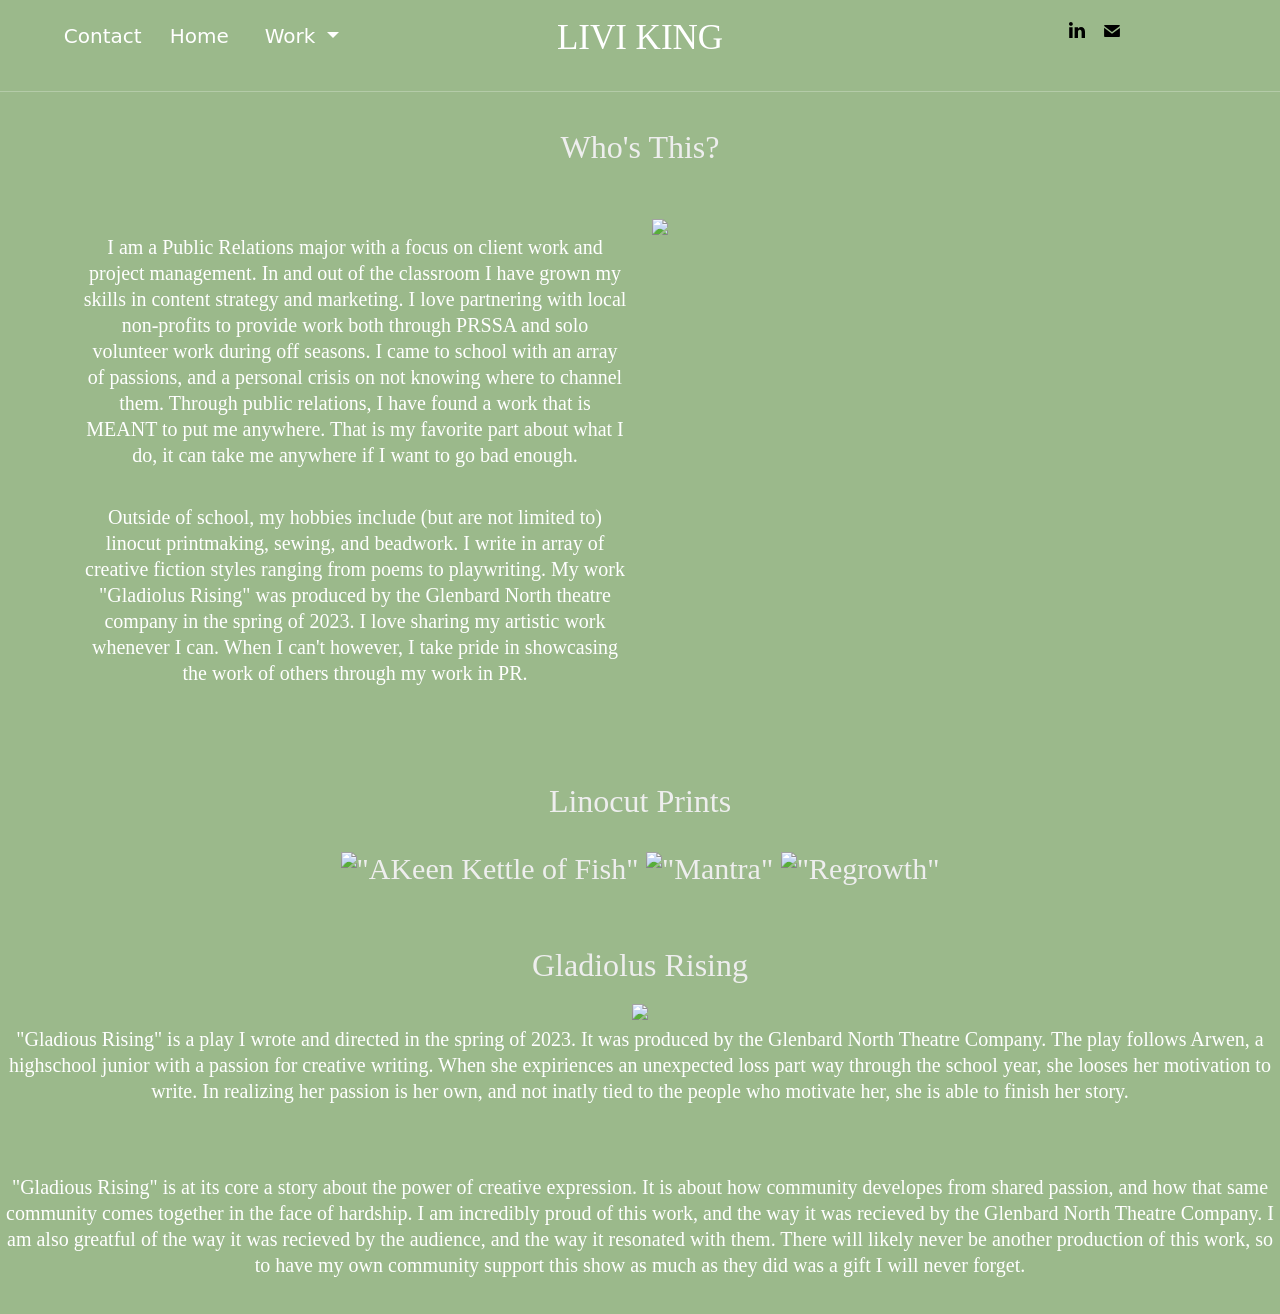
==== index.html @ 3e5508da "remove old head 1" ====
<!DOCTYPE html>
<html>

<head>
    <title> Livi King - Work</title>
    <!-- Bootstrap Vendor CSS and JS -->
    <link rel="stylesheet" href="./vendor/bootstrap/css/bootstrap.min.css" type="text/css">
    <script src="./vendor/bootstrap/js/bootstrap.bundle.min.js"></script>

    <link rel="stylesheet" href="./style.css" type="text/css">
    <script src="./portfolio.js"></script>

</head>

<body>
    <div class="row">
        <div class="col">
            <!-- Navigation Bar -->
            <div class="nav" id="menuItems">
                <nav class="navbar navbar-expand-lg bg-body-tertiary">
                    <div class="container-fluid">
                        <a class="navbar-brand" href="./Contact.html">Contact</a>
                        <button class="navbar-toggler" type="button" data-bs-toggle="collapse"
                            data-bs-target="#navbarSupportedContent" aria-controls="navbarSupportedContent"
                            aria-expanded="false" aria-label="Toggle navigation">
                            <span class="navbar-toggler-icon"></span>
                        </button>
                        <nav class="navbar navbar-expand-lg bg-body-tertiary">
                            <div class="container-fluid">
                                <a class="navbar-brand" href="./index.html">Home</a>
                                <button class="navbar-toggler" type="button" data-bs-toggle="collapse"
                                    data-bs-target="#navbarSupportedContent" aria-controls="navbarSupportedContent"
                                    aria-expanded="false" aria-label="Toggle navigation">
                                    <span class="navbar-toggler-icon"></span>
                                </button>
                            </div>
                        </nav>
                        <div class="collapse navbar-collapse" id="navbarSupportedContent">
                            <ul class="navbar-nav me-auto mb-2 mb-lg-0">
                                <li class="nav-item dropdown">
                                    <a class="nav-link dropdown-toggle" href="#" role="button" data-bs-toggle="dropdown"
                                        aria-expanded="false">
                                        Work
                                    </a>
                                    <ul class="dropdown-menu">
                                        <li><a class="dropdown-item" href="./Work.html">Summary</a></li>
                                        <li>
                                            <hr class="dropdown-divider">
                                        </li>
                                        <li><a class="dropdown-item" href="./PRSSA.html">Public Relations Student
                                                Society of
                                                America</a></li>
                                        <li><a class="dropdown-item" href="./PrintClub.html">University of Alabama
                                                Printmaking
                                                Club</a></li>
                                        <li><a class="dropdown-item" href="./TPDVSA.html">Turning Point Inc.</a></li>
                                        <li><a class="dropdown-item" href="./CSNA.html">Crisis Services of North
                                                Alabama</a>
                                        </li>
                                        <li><a class="dropdown-item" href="./DosPalmoasPress.html">Dos Palomas Press</a>
                                        </li>
                                        <li><a class="dropdown-item" href="./RedRookPress.html">Red Rook Press</a></li>
                                    </ul>
                                </li>
                            </ul>
                        </div>
                    </div>
                </nav>
            </div>
        </div>
        <div class="col">
            <h1 class="page_header"> Livi King </h1>
        </div>
        <div class="col" id="contact_icons">
            <div>
                <ul>
                    <li>
                        <a href="http://www.linkedin.com/in/livi-king" target="_blank">
                            <svg version="1.1" id="Layer_1" xmlns="http://www.w3.org/2000/svg"
                                xmlns:xlink="http://www.w3.org/1999/xlink" viewBox="0 0 30 24"
                                style="enable-background:new 0 0 30 24;" xml:space="preserve" class="icon">
                                <path id="path-1_24_"
                                    d="M19.6,19v-5.8c0-1.4-0.5-2.4-1.7-2.4c-1,0-1.5,0.7-1.8,1.3C16,12.3,16,12.6,16,13v6h-3.4
                                    c0,0,0.1-9.8,0-10.8H16v1.5c0,0,0,0,0,0h0v0C16.4,9,17.2,7.9,19,7.9c2.3,0,4,1.5,4,4.9V19H19.6z M8.9,6.7L8.9,6.7
                                    C7.7,6.7,7,5.9,7,4.9C7,3.8,7.8,3,8.9,3s1.9,0.8,1.9,1.9C10.9,5.9,10.1,6.7,8.9,6.7z M10.6,19H7.2V8.2h3.4V19z">
                                </path>
                            </svg>
                        </a>
                    </li>
                    <li>
                        <a href="mailto:oaking@crimson.ua.edu">
                            <svg version="1.1" id="Layer_1" xmlns="http://www.w3.org/2000/svg"
                                xmlns:xlink="http://www.w3.org/1999/xlink" x="0px" y="0px" viewBox="0 0 30 24"
                                style="enable-background:new 0 0 30 24;" xml:space="preserve" class="icon">
                                <g>
                                    <path
                                        d="M15,13L7.1,7.1c0-0.5,0.4-1,1-1h13.8c0.5,0,1,0.4,1,1L15,13z M15,14.8l7.9-5.9v8.1c0,0.5-0.4,1-1,1H8.1c-0.5,0-1-0.4-1-1 V8.8L15,14.8z">
                                    </path>
                                </g>
                            </svg>
                        </a>
                    </li>
                </ul>
            </div>
        </div>
    </div>
    <hr />
    <div class="container">
        <div class="row">
            <div class="col align-self-center contact_header">
                <h2> Who's This? </h2>
            </div>
        </div>
        <div class="row">
            <div class="col align-self-center contact_header">
                <p> I am a Public Relations major with a focus on client work and project management. In and out of the
                    classroom I have grown my skills in content strategy and marketing. I love partnering with local
                    non-profits to provide work both through PRSSA and  solo volunteer work during off
                    seasons.
                    I came to school with an array of passions, and a personal crisis on not knowing where to channel
                    them.
                    Through public relations, I have found a work that is MEANT to put me anywhere. That is my favorite
                    part
                    about what I do, it can take me anywhere if I want to go bad enough. </p>
                <p> Outside of school, my hobbies include (but are not limited to) linocut printmaking, sewing, and
                    beadwork. I write in array of creative fiction styles ranging from poems to playwriting. My work
                    "Gladiolus Rising" was produced by the Glenbard North theatre company in the spring of 2023. I love
                    sharing my artistic work whenever I can. When I can't however, I take pride in showcasing the work
                    of
                    others through my work in PR. </p>
            </div>
            <div class="col">
                <img class="portfolio_image" src="./static/img/HEADSHOT26 .png" />
            </div>
        </div>



    </div>

    <div>
        <div class="row">
            <div class="col align-self-center contact_header">
                <h2> Linocut Prints</h2>
                <div class="row">
                    <div class="col linocut_gallery align-items-center justify-content-center">
                        <img class="linocut_image1"
                             src="https://cdn.myportfolio.com/c061c188-8531-4309-9245-0308fa67ed78/70e6a4ff-9229-4dcf-a61b-22da8c4b8e63_rw_1920.png?h=0eb44b55bd6cb8553c1f8bfff65aa1b5"
                             alt="&quot;AKeen Kettle of Fish&quot;" sizes="428px">
                        <img class="linocut_image2"
                             src="https://cdn.myportfolio.com/c061c188-8531-4309-9245-0308fa67ed78/27ee64a9-b579-40f1-bcb8-38dcac255b05_rw_1920.png?h=e86d99010aa1c3834ea7bb1b6736e015"
                             alt="&quot;Mantra&quot;" sizes="366px">
                        <img class="linocut_image3"
                             src="https://cdn.myportfolio.com/c061c188-8531-4309-9245-0308fa67ed78/6a89e264-d39e-4669-8512-7dfa9b7ecd49_rw_1920.png?h=e9416d5f9acaf36e26bd6170f42a1a3a"
                             alt="&quot;Regrowth&quot;" sizes="534px">
                    </div>
                </div>
            </div>
        </div>
        <div class="container">
            <div class="row">
                <div class="col contact_header p-0 m-0">
                    <h2> Gladiolus Rising</h2>
                </div>
            </div>
        </div>
        <div class="row p-0 m-0">
            <div class="col contact_header p-0 m-0">
                <div col contact_header p-0 m-0">
                    <div col contact_header p-0 m-0">
                        <img class="gladiolus_image"
                             src="https://cdn.myportfolio.com/c061c188-8531-4309-9245-0308fa67ed78/25084ccb-0221-4ce9-aa4a-a1fa5a63d9db_rw_1920.JPG?h=9e53e394b0b68a7fba5c42bc5d7a6fe8">
                    </div>
                </div>
                <div class="col align-items-center justify-content-center">
                    <p>
                        "Gladious Rising" is a play I wrote and directed in the spring of 2023. It was produced by the Glenbard North Theatre Company.
                        The play follows Arwen, a highschool junior with a passion for creative writing. When she expiriences an unexpected loss part way through the school year, she looses her motivation to write.
                        In realizing her passion is her own, and not inatly tied to the people who motivate her, she is able to finish her story.
                    </p>
                    <br>
                    <p>
                        "Gladious Rising" is at its core a story about the power of creative expression. It is about how community developes
                        from shared passion, and how that same community comes together in the face of hardship.
                        I am incredibly proud of this work, and the way it was recieved by the Glenbard North Theatre Company. I am also
                        greatful of the way it was recieved by the audience, and the way it resonated with them. There will likely never be
                        another production of this work, so to have my own community support this show as much as they did was a gift I will
                        never forget.
                    </p>
                </div>

            </div>
        </div>
    </div>
</body>

</html>
---- style.css ----
body {
  background-color: #9bb98b !important;
  margin: 0;
  min-height: 100vh;
  color: white;
  overflow-x: hidden;
}

img {
  max-width: 100%;
}

.nav-link.dropdown-toggle{
  font-size: 20px;
}

.page_header {
  text-align: center;
  font-size: 50px;
  margin-top: 20px;
  margin-bottom: 20px;
  font-family: times;
  font-size: 35px;
  font-style: normal;
  font-weight: 400;
  line-height: 35px;
  padding-bottom: 0px;
  padding-left: 5%;
  padding-right: 5%;
  padding-top: 0px;
  text-transform: uppercase;
}

p {
  color: #ffffff;
  font-family: times;
  font-size: 20px;
  font-style: normal;
  font-weight: 400;
  line-height: 26px;
  padding-bottom: 20px;
  padding-top: 0px;
  text-align: center;
  text-transform: none;
}

a {
  color: #ffffff;
}

a:hover {
  color: #1d2b18;
}

#menuItems {
  text-align: center;
  justify-content: center;
}

#contact_icons {
  text-align: center;
  display: block;
  list-style-type: none;
}

#contact_icons ul {
  margin: 0;
  padding: 0;
  display: block;
  list-style-type: disc;
  margin-block-start: 1em;
  margin-block-end: 1em;
  padding-inline-start: 40px;
  unicode-bidi: isolate;
}

#contact_icons ul li {
  display: inline-block;
}

ul li {
  list-style-type: none;
}

.icon {
  width: 30px;
  height: 30px;
  color: white;
}

/* 
.header-bar {
  background-color: #9bb98b !important;
  color: white;
  padding: 10px;
  text-align: center;
  justify-content: center;
} */
/* Style for about page */
.portfolio_image {
    width: 100%;
    height: auto;
    max-width: 500px;
    margin-left: 0px;
    margin-right: 0px;
    margin-top: 0px;
    margin-bottom: 0px;
    padding-left: 0px;
    padding-right: 0px;
}   
.linocut_gallery {
  justify-self: center;
  align-items: center;
  margin-left: 0px;
  margin-right: 0px;
  margin-top: 20px;
  margin-bottom: 20px;
  padding-left: 0px;
  padding-right: 0px;
}

.linocut_image1 {
  width: 100%;
  height: 428px;
  margin: 0px auto;
  max-width: 300px;
}

.linocut_image2 {
  width: 100%;
  height: 428px;
  margin: 0px auto;
  max-width: 300px;
}
.linocut_image3 {
  width: 482px;
  height: 428px;
  margin: 0px auto;
  max-width: 812px;
}

.linocut_image4 {
  width: 482px;
  height: 428px;
  margin: 0px auto;
  max-width: 812px;
}

.linocut_image1:hover {
  transform: scale(1.05);
  transition: transform 0.3s ease-in-out;
  opacity: 0.6;
}
.linocut_image2:hover {
  transform: scale(1.05);
  transition: transform 0.3s ease-in-out;
  opacity: 0.6;
}
.linocut_image3:hover {
  transform: scale(1.05);
  transition: transform 0.3s ease-in-out;
  opacity: 0.6;
}

.gladiolus_image {
  width: 100%;
  height: auto;
  max-width: 500px;
  margin-left: 0px;
  margin-right: 0px;
  margin-top: 0px;
  margin-bottom: 0px;
  padding-left: 0px;
  padding-right: 0px;
}

.gladiolus_gallery {
  justify-self: center;
  align-items: center;
  margin-left: 0px;
  margin-right: 0px;
  margin-top: 0px;
  margin-bottom: 20px;
  padding-left: 12px;
  padding-right: 0px;
}

.gladiolus_gallery_image {
  width: 100%;
  height: auto;
  max-width: 400px;
  margin-left: 0px;
  margin-right: 0px;
  margin-top: 0px;
  margin-bottom: 20px;
  padding-left: 0px;
  padding-right: 0px;
}

/* Style for work page */

.work_gallery {
  justify-self: center;
  align-items: center;
  margin-left: 0px;
  margin-right: 0px;
  margin-top: 0px;
  margin-bottom: 0px;
}

a .work_image {
  display: inline-block;
  line-height: 0;
}

a .work_image img {
  display: block;
  border: none;
}

.work_image {
  width: 100%;
  height: auto;
  max-width: 300px;
  margin: 0px auto;
}

.work_image:hover {
  transform: scale(1.05);
  transition: transform 0.3s ease-in-out;
  opacity: 0.6;
}

/* Style for contact page */

.contact_header {
  text-align: center;
  margin-top: 20px;
  margin-bottom: 20px;
  color: #eee;
  font-family: times;
  font-size: 30px;
  font-style: normal;
  font-weight: 400;
  line-height: 34px;
  padding-bottom: 20px;
  padding-top: 0px;
  text-align: center;
  width: 100%;
}

#contact_info {
  text-align: center;
  margin-top: 20px;
  margin-bottom: 20px;
}

#contact_info_content p {
  margin-top: 0px;
  margin-bottom: 0px;
  padding-top: 0px;
  padding-bottom: 0px;
}

#contact_image {
  display: block;
  margin: 0 auto;
  width: 1170px;
  height: 870px;
  max-width: 100%;
  height: auto;
}

/* Style for bootstrap clases */

.bg-body-tertiary {
  background-color: #9bb98b !important;
  color: white;
}
.navbar-brand {
  color: white !important;
}

.navbar-nav .nav-link.active,
.navbar-nav .nav-link.show {
  color: white !important;
}

.navbar-nav .nav-link.active,
.navbar-nav .nav-link {
  color: white !important;
}

.navbar-nav .nav-link.active,
.navbar-nav .nav-link:hover {
  color: black !important;
}
/* style for PRSSA page */
.prssa_image {
  width: 100%;
  height: auto;
  max-width: 500px;
  margin-left: 0px;
  margin-right: 0px;
  margin-top: 0px;
  margin-bottom: 0px;
  padding-left: 0px;
  padding-right: 0px;
}

#press_coverage {
  font-size: 24px;
}

#prssaCarousel{
    max-width:900px;
    margin:0 auto 2rem;
    background:#111;
    border-radius:8px;
    overflow:hidden;
    box-shadow:0 8px 20px rgba(0,0,0,.25);
}

.carousel-inner {
    background:#111;
}

.prssaCarousel_image{
    width:100%;
    height:min(70vh, 650px);
    object-fit:contain;
    background:#111;
}

/* style for TPDVSA page */

.tpdvsa_image {
  width: 100%;
  height: auto;
  max-width: 500px;
  margin-left: 0px;
  margin-right: 0px;
  margin-top: 0px;
  margin-bottom: 0px;
  padding-left: 0px;
  padding-right: 0px;
}


/* style for Printmaking Club page */
#printmaking_coverage {
  font-size: 24px;
}

/* style for CSNA page */
.csna_image{
    width:100%;
    height:min(70vh, 600px);
    object-fit:contain;
}
#csnaCarousel{
    max-width:900px;
    margin:0 auto 2rem;
    border-radius:8px;
    overflow:hidden;
    box-shadow:0 8px 20px rgba(0,0,0,.25);
    background:#111;
}

.carousel-control-prev-icon,
.carousel-control-next-icon{
    width:3rem;
    height:3rem;
}

.carousel-indicators button{
    width:10px;
    height:10px;
    border-radius:50%;
}
/* style for Dos Palomas Press page */
#press_section {
  padding-left: 20px;
  text-align: left;
}

.dp_image {
  width: 100%;
  height: auto;
  max-width: 450px;
  margin: 0px auto;
}

/* style for Red Rook Press page */

.redhook_gallery {
  justify-self: center;
  align-items: center;
  margin-left: 0px;
  margin-right: 0px;
  margin-top: 5px;
  margin-bottom: 5px;
  padding-left: 0px;
  padding-right: 0px;
}

.gallery-img{
    width:100%;
    height:250px;
    object-fit:cover;
    border-radius:8px;
    cursor:pointer;
    transition:transform .3s ease, box-shadow .3s ease;
    box-shadow:0 5px 15px rgba(0,0,0,.15);
}

.gallery-img:hover{
    transform:scale(1.03);
    box-shadow:0 10px 25px rgba(0,0,0,.35);
}

#modalImage{
    max-height:80vh;
    width:auto;
    object-fit:contain;
}

.redhook_image {
  width: 100%;
  height: 450px;
  max-width: 300px;
  margin: 0px auto;
}

.redhook_image:hover {
  transform: scale(1.05);
  transition: transform 0.3s ease-in-out;
  opacity: 0.6;
}

@media (max-width: 767px) {
  .page_header {
    font-size: 28px;
    line-height: 32px;
  }

  p {
    font-size: 18px;
    line-height: 24px;
  }

  .prssaCarousel_image,
  .csna_image {
    height: min(60vh, 420px);
  }

#rrpCarousel {
    max-width:900px;
    margin:0 auto 2rem;
    border-radius:8px;
    overflow:hidden;
    background:#111;
}

.carousel-item {
    height:500px;
    display:flex;
    justify-content:center;
    align-items:center;
    background:#111;
}

.rrp_image {
    max-height:100%;
    max-width:100%;
    width:auto !important;
    object-fit:contain;
}
}
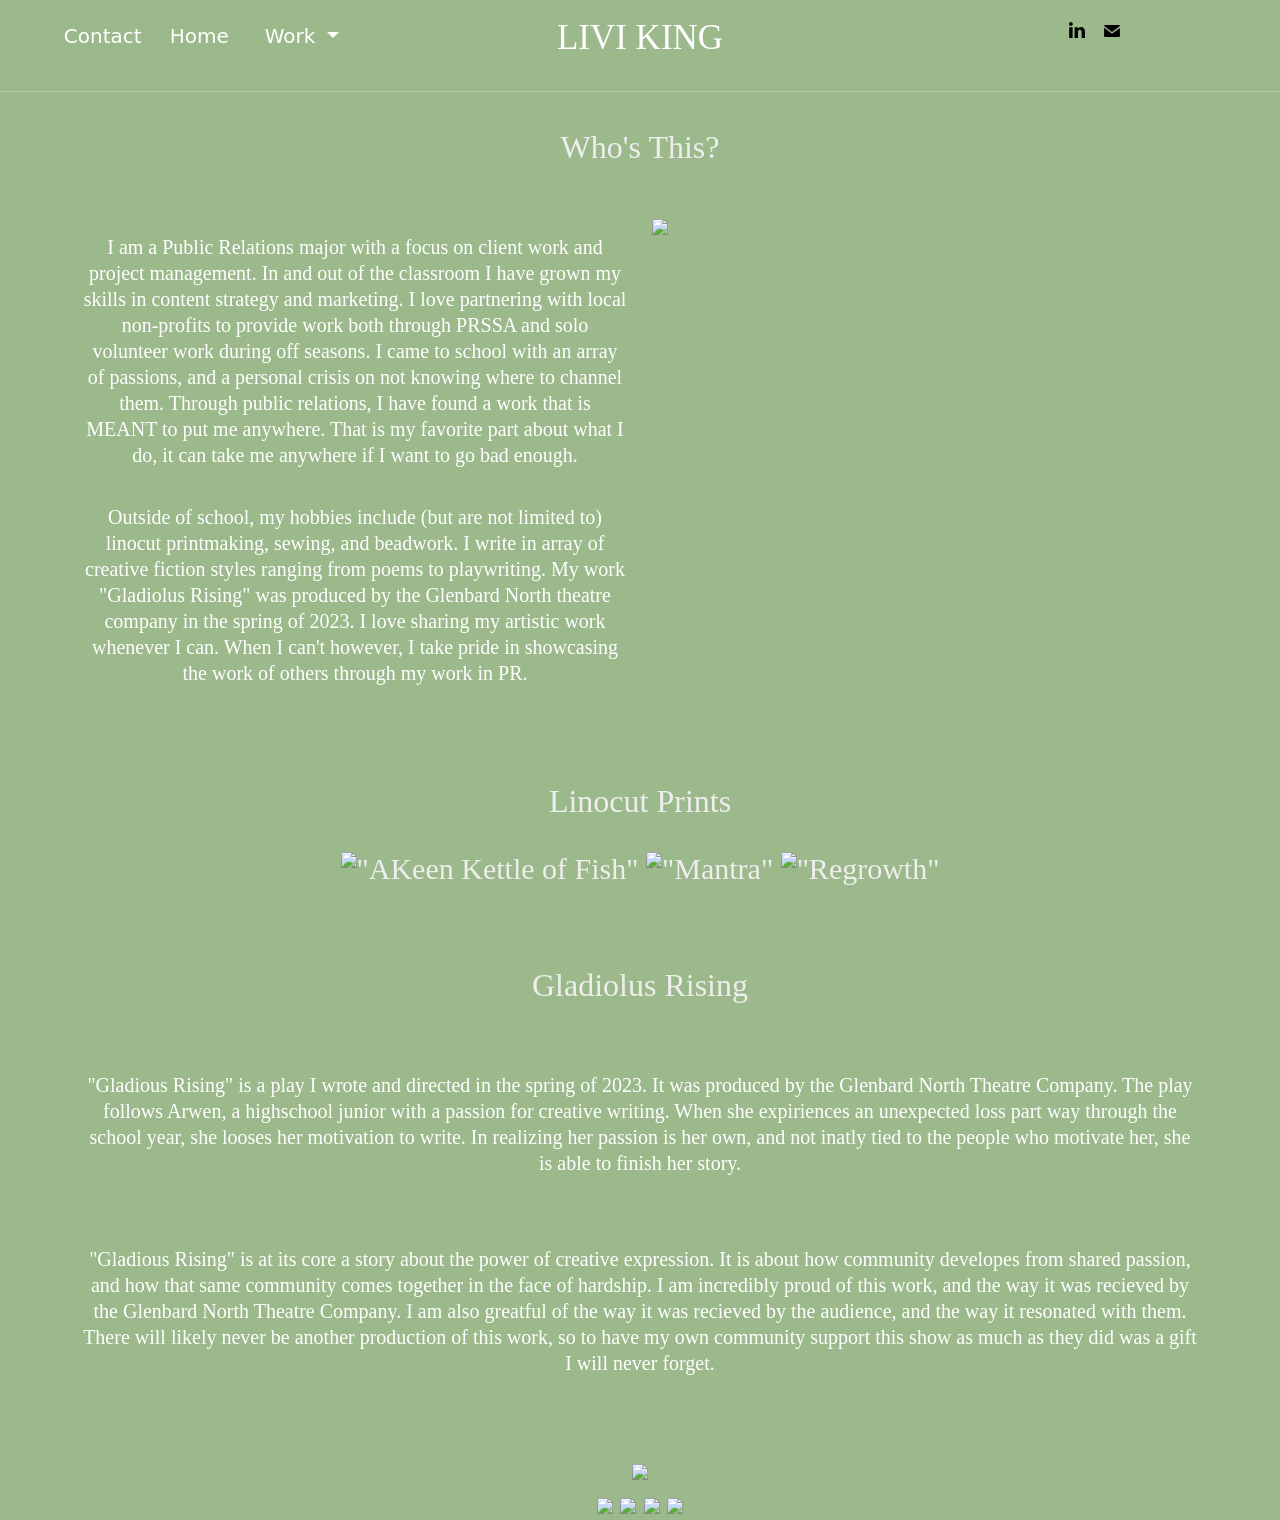
==== commit 6e8e2520: "reorg GR content 1" ====
--- a/index.html
+++ b/index.html
@@ -159,36 +159,51 @@
         </div>
         <div class="container">
             <div class="row">
-                <div class="col contact_header p-0 m-0">
-                    <h2> Gladiolus Rising</h2>
+                <div class="container">
+                    <div class="row">
+                        <div class="col align-self-center contact_header">
+                            <h2> Gladiolus Rising </h2>
+                        </div>
+                    </div>
+                    <div class="row">
+                        <div class="col align-self-center contact_header">
+                            <p>
+                                "Gladious Rising" is a play I wrote and directed in the spring of 2023. It was produced by the Glenbard North Theatre Company.
+                                The play follows Arwen, a highschool junior with a passion for creative writing. When she expiriences an unexpected loss part way through the school year, she looses her motivation to write.
+                                In realizing her passion is her own, and not inatly tied to the people who motivate her, she is able to finish her story.
+                            </p>
+                            <br>
+                            <p>
+                                "Gladious Rising" is at its core a story about the power of creative expression. It is about how community developes
+                                from shared passion, and how that same community comes together in the face of hardship.
+                                I am incredibly proud of this work, and the way it was recieved by the Glenbard North Theatre Company. I am also
+                                greatful of the way it was recieved by the audience, and the way it resonated with them. There will likely never be
+                                another production of this work, so to have my own community support this show as much as they did was a gift I will
+                                never forget.
+                            </p>
+                        </div>
+                    </div>
                 </div>
-            </div>
-        </div>
-        <div class="row p-0 m-0">
-            <div class="col contact_header p-0 m-0">
-                <div col contact_header p-0 m-0">
-                    <div col contact_header p-0 m-0">
-                        <img class="gladiolus_image"
-                             src="https://cdn.myportfolio.com/c061c188-8531-4309-9245-0308fa67ed78/25084ccb-0221-4ce9-aa4a-a1fa5a63d9db_rw_1920.JPG?h=9e53e394b0b68a7fba5c42bc5d7a6fe8">
+                <div class="row p-0 m-0">
+                    <div class="col contact_header p-0 m-0">
+                        <div col contact_header p-0 m-0">
+                            <div col contact_header p-0 m-0">
+                                <img class="gladiolus_image"
+                                     src="https://cdn.myportfolio.com/c061c188-8531-4309-9245-0308fa67ed78/25084ccb-0221-4ce9-aa4a-a1fa5a63d9db_rw_1920.JPG?h=9e53e394b0b68a7fba5c42bc5d7a6fe8">
+                            </div>
+                        </div>
+
+                        <div class="carousel">
+                            <div class="carousel-track" id="track">
+                                <img src="https://cdn.myportfolio.com/c061c188-8531-4309-9245-0308fa67ed78/25220de6-628d-4049-8607-c1dfd0927048_rw_1920.JPG?h=b53a5d33f5d8987b5df0073761e37f79" />
+                                <img src="https://cdn.myportfolio.com/c061c188-8531-4309-9245-0308fa67ed78/ab5c9b3a-8905-4cf0-b42d-29f1ac788fa5_rw_1920.JPG?h=c48c00198b723637ab1d4d73fd6cefa3">
+                                <img src="https://cdn.myportfolio.com/c061c188-8531-4309-9245-0308fa67ed78/2bb3e6dc-8091-4a5d-9d67-ded71bf00535_rw_1920.JPG?h=f04b07d9e3ab1968dcffdda57a05cff5">
+                                <img src="https://cdn.myportfolio.com/c061c188-8531-4309-9245-0308fa67ed78/dcc7ab1f-10db-428b-90f5-f559b68b8886_rw_1920.JPG?h=f4f8f1a442fe4c7e68e07e1220c12d8c">
+                            </div>
+                        </div>
+
                     </div>
                 </div>
-                <div class="col align-items-center justify-content-center">
-                    <p>
-                        "Gladious Rising" is a play I wrote and directed in the spring of 2023. It was produced by the Glenbard North Theatre Company.
-                        The play follows Arwen, a highschool junior with a passion for creative writing. When she expiriences an unexpected loss part way through the school year, she looses her motivation to write.
-                        In realizing her passion is her own, and not inatly tied to the people who motivate her, she is able to finish her story.
-                    </p>
-                    <br>
-                    <p>
-                        "Gladious Rising" is at its core a story about the power of creative expression. It is about how community developes
-                        from shared passion, and how that same community comes together in the face of hardship.
-                        I am incredibly proud of this work, and the way it was recieved by the Glenbard North Theatre Company. I am also
-                        greatful of the way it was recieved by the audience, and the way it resonated with them. There will likely never be
-                        another production of this work, so to have my own community support this show as much as they did was a gift I will
-                        never forget.
-                    </p>
-                </div>
-
             </div>
         </div>
     </div>
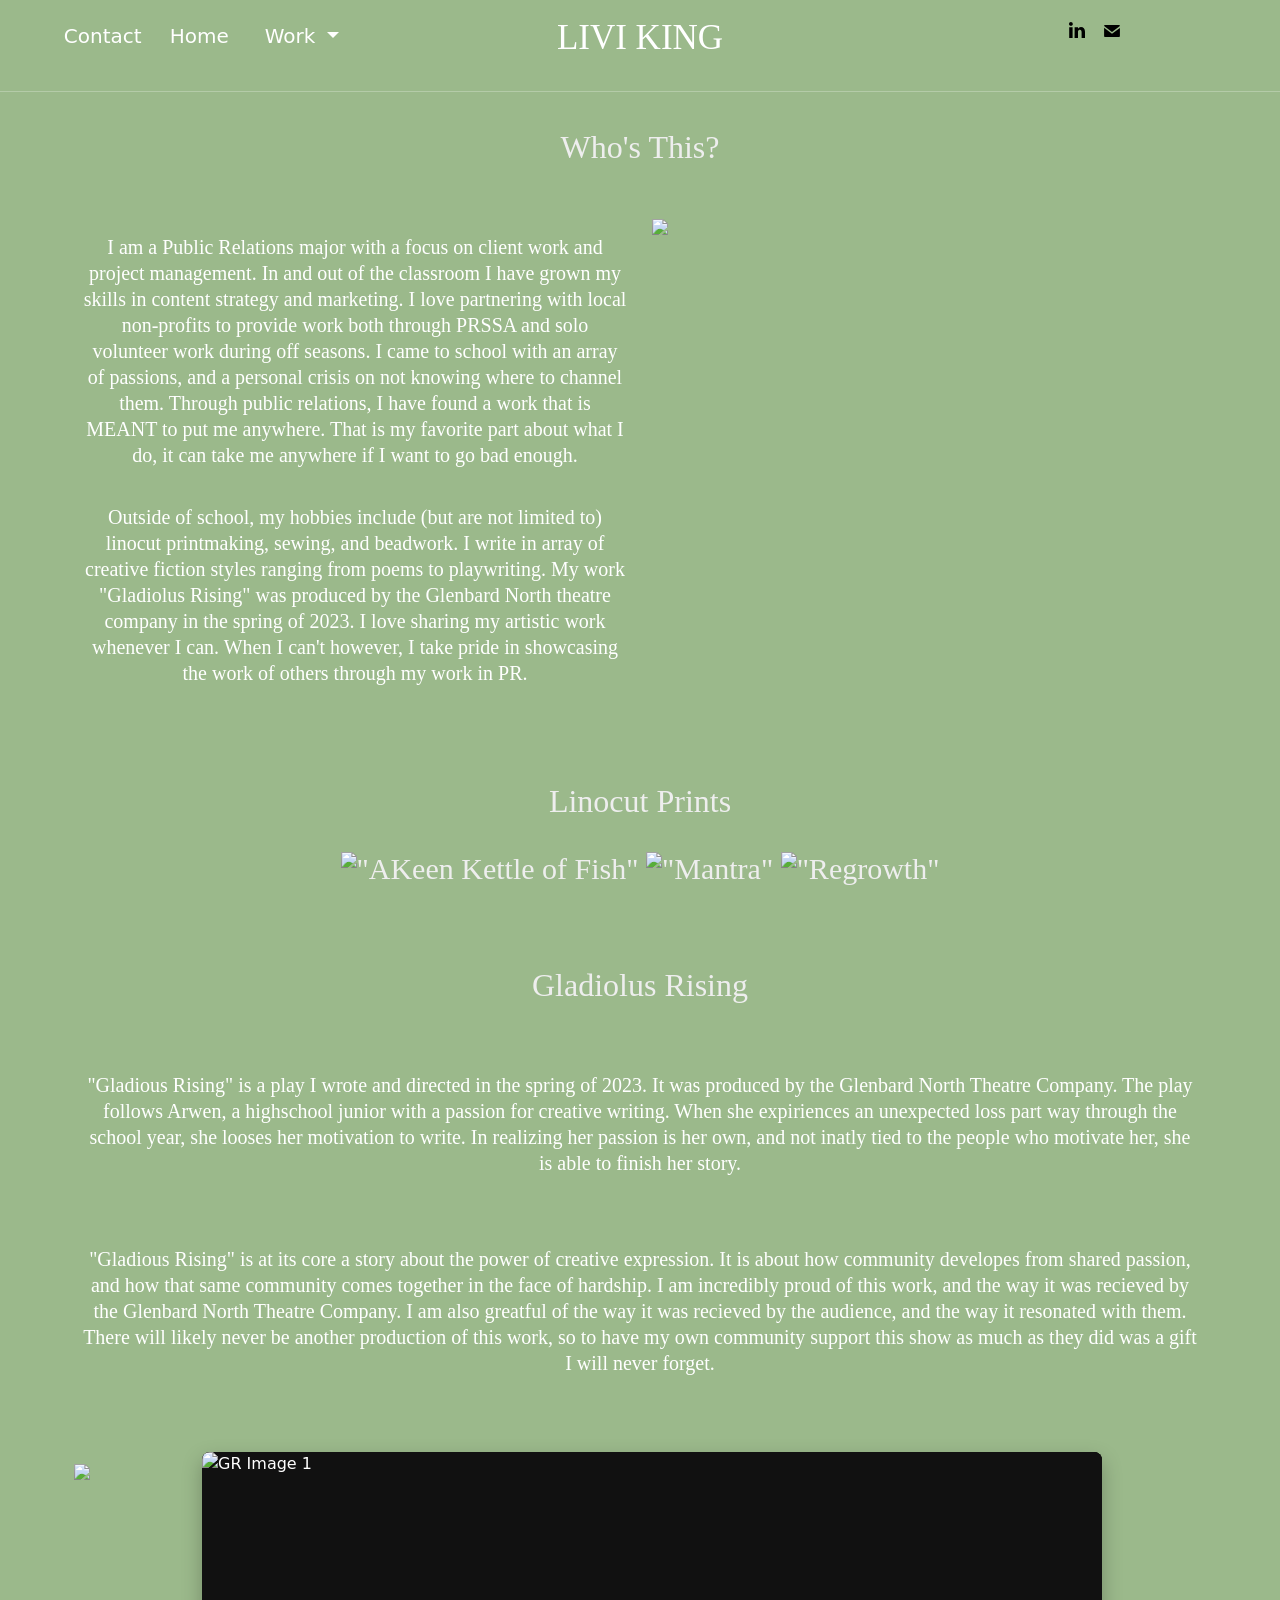
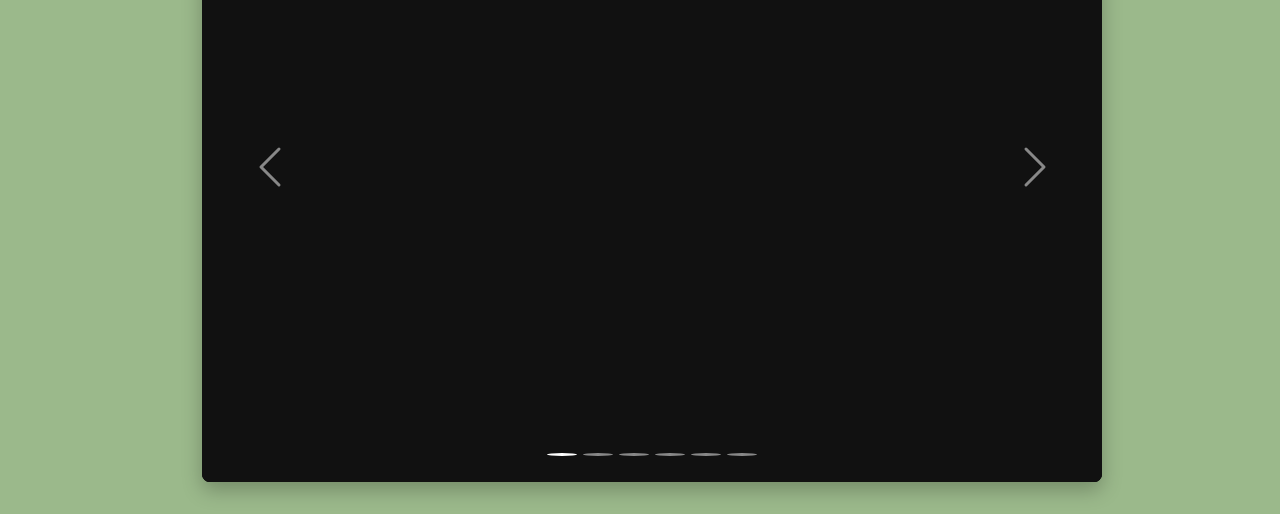
==== commit 44960fda: "reorg GR content 2" ====
--- a/index.html
+++ b/index.html
@@ -192,21 +192,73 @@
                                      src="https://cdn.myportfolio.com/c061c188-8531-4309-9245-0308fa67ed78/25084ccb-0221-4ce9-aa4a-a1fa5a63d9db_rw_1920.JPG?h=9e53e394b0b68a7fba5c42bc5d7a6fe8">
                             </div>
                         </div>
-
-                        <div class="carousel">
-                            <div class="carousel-track" id="track">
-                                <img src="https://cdn.myportfolio.com/c061c188-8531-4309-9245-0308fa67ed78/25220de6-628d-4049-8607-c1dfd0927048_rw_1920.JPG?h=b53a5d33f5d8987b5df0073761e37f79" />
-                                <img src="https://cdn.myportfolio.com/c061c188-8531-4309-9245-0308fa67ed78/ab5c9b3a-8905-4cf0-b42d-29f1ac788fa5_rw_1920.JPG?h=c48c00198b723637ab1d4d73fd6cefa3">
-                                <img src="https://cdn.myportfolio.com/c061c188-8531-4309-9245-0308fa67ed78/2bb3e6dc-8091-4a5d-9d67-ded71bf00535_rw_1920.JPG?h=f04b07d9e3ab1968dcffdda57a05cff5">
-                                <img src="https://cdn.myportfolio.com/c061c188-8531-4309-9245-0308fa67ed78/dcc7ab1f-10db-428b-90f5-f559b68b8886_rw_1920.JPG?h=f4f8f1a442fe4c7e68e07e1220c12d8c">
+                    </div>
+                        <div class="row">
+                            <div class="col">
+
+                                <div id="GRCarousel" class="carousel slide carousel-fade" data-bs-ride="carousel">
+
+                                    <!-- Indicators -->
+                                    <div class="carousel-indicators">
+
+                                        <button type="button" data-bs-target="#GRCarousel" data-bs-slide-to="0" class="active"
+                                                aria-current="true"></button>
+
+                                        <button type="button" data-bs-target="#GRCarousel" data-bs-slide-to="1"></button>
+
+                                        <button type="button" data-bs-target="#GRCarousel" data-bs-slide-to="2"></button>
+
+                                        <button type="button" data-bs-target="#GRCarousel" data-bs-slide-to="3"></button>
+
+                                        <button type="button" data-bs-target="#GRCarousel" data-bs-slide-to="4"></button>
+
+                                        <button type="button" data-bs-target="#GRCarousel" data-bs-slide-to="5"></button>
+
+                                    </div>
+
+                                    <!-- Images -->
+                                    <div class="carousel-inner">
+
+                                        <div class="carousel-item active">
+                                            <img src="https://cdn.myportfolio.com/c061c188-8531-4309-9245-0308fa67ed78/25220de6-628d-4049-8607-c1dfd0927048_rw_1920.JPG?h=b53a5d33f5d8987b5df0073761e37f79" class="d-block w-100 prssaCarousel_image" alt="GR Image 1">
+                                        </div>
+
+                                        <div class="carousel-item">
+                                            <img src="https://cdn.myportfolio.com/c061c188-8531-4309-9245-0308fa67ed78/ab5c9b3a-8905-4cf0-b42d-29f1ac788fa5_rw_1920.JPG?h=c48c00198b723637ab1d4d73fd6cefa3" class="d-block w-100 prssaCarousel_image" alt="GR Image 2">
+                                        </div>
+
+                                        <div class="carousel-item">
+                                            <img src="https://cdn.myportfolio.com/c061c188-8531-4309-9245-0308fa67ed78/2bb3e6dc-8091-4a5d-9d67-ded71bf00535_rw_1920.JPG?h=f04b07d9e3ab1968dcffdda57a05cff5" class="d-block w-100 prssaCarousel_image" alt="GR Image 3">
+                                        </div>
+
+                                        <div class="carousel-item">
+                                            <img src="https://cdn.myportfolio.com/c061c188-8531-4309-9245-0308fa67ed78/dcc7ab1f-10db-428b-90f5-f559b68b8886_rw_1920.JPG?h=f4f8f1a442fe4c7e68e07e1220c12d8c" class="d-block w-100 prssaCarousel_image" alt="GR Image 4">
+                                        </div>
+
+                                    </div>
+
+                                    <!-- Previous -->
+                                    <button class="carousel-control-prev" type="button" data-bs-target="#GRCarousel" data-bs-slide="prev">
+
+                                        <span class="carousel-control-prev-icon"></span>
+
+                                    </button>
+
+                                    <!-- Next -->
+                                    <button class="carousel-control-next" type="button" data-bs-target="#GRCarousel" data-bs-slide="next">
+
+                                        <span class="carousel-control-next-icon"></span>
+
+                                    </button>
+
+                                </div>
+
                             </div>
                         </div>
-
                     </div>
                 </div>
             </div>
         </div>
-    </div>
 </body>
 
 </html>
--- a/style.css
+++ b/style.css
@@ -196,6 +196,25 @@
   padding-left: 0px;
   padding-right: 0px;
 }
+#GRCarousel {
+    max-width: 900px;
+    margin: 0 auto 2rem;
+    background: #111;
+    border-radius: 8px;
+    overflow: hidden;
+    box-shadow: 0 8px 20px rgba(0,0,0,.25);
+}
+
+.GRcarousel-inner {
+    background: #111;
+}
+
+.GRCarousel_image {
+    width: 100%;
+    height: min(70vh, 650px);
+    object-fit: contain;
+    background: #111;
+}
 
 /* Style for work page */
 
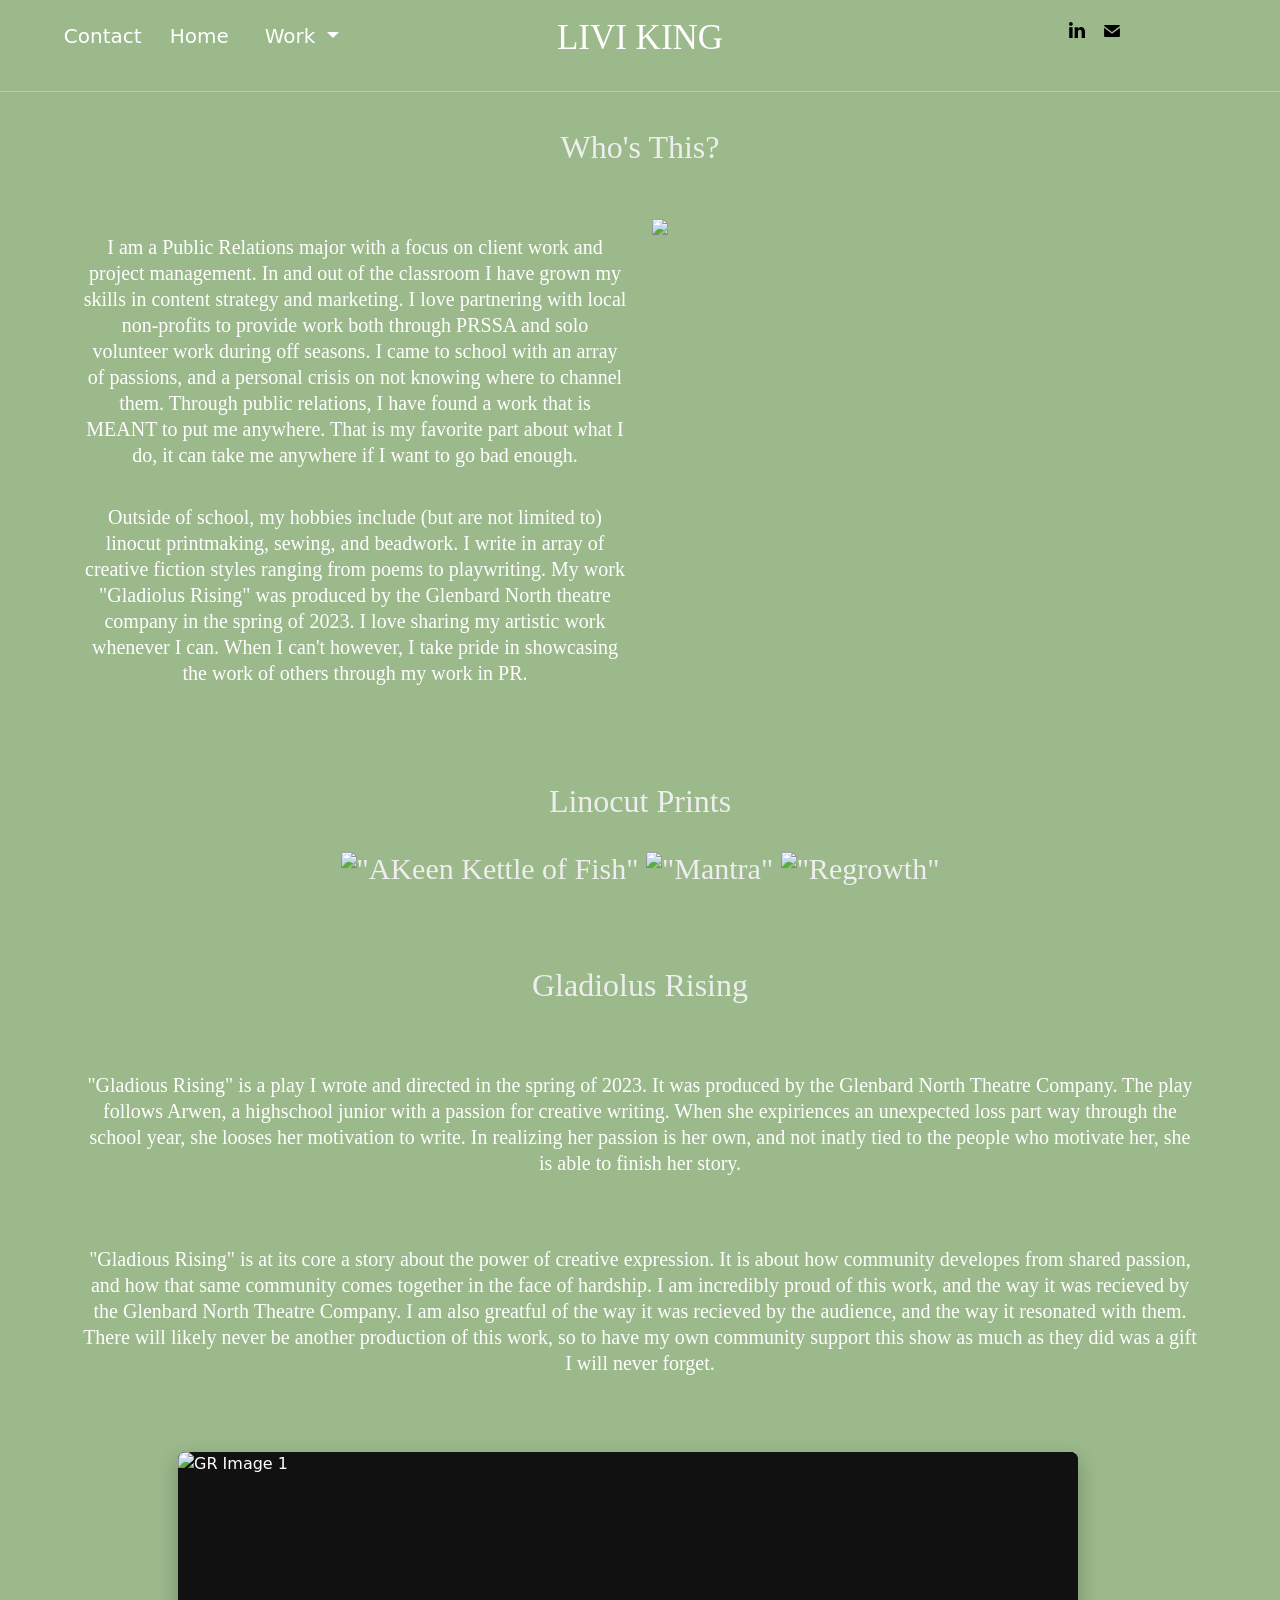
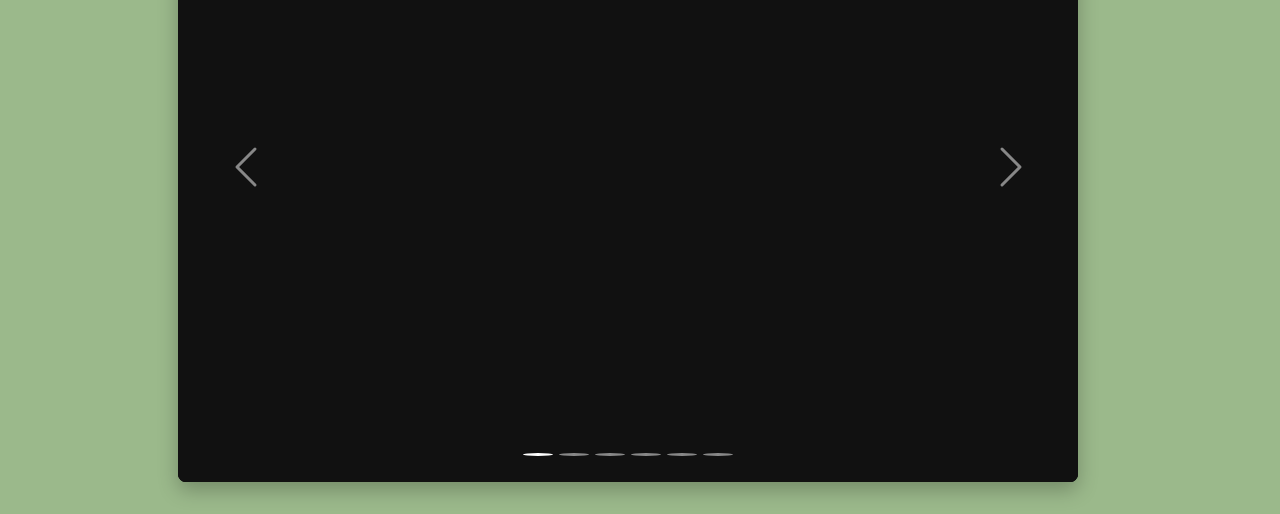
==== commit 6b6893cd: "reorg GR content 3" ====
--- a/index.html
+++ b/index.html
@@ -185,14 +185,7 @@
                     </div>
                 </div>
                 <div class="row p-0 m-0">
-                    <div class="col contact_header p-0 m-0">
-                        <div col contact_header p-0 m-0">
-                            <div col contact_header p-0 m-0">
-                                <img class="gladiolus_image"
-                                     src="https://cdn.myportfolio.com/c061c188-8531-4309-9245-0308fa67ed78/25084ccb-0221-4ce9-aa4a-a1fa5a63d9db_rw_1920.JPG?h=9e53e394b0b68a7fba5c42bc5d7a6fe8">
-                            </div>
-                        </div>
-                    </div>
+                
                         <div class="row">
                             <div class="col">
 
@@ -220,22 +213,24 @@
                                     <div class="carousel-inner">
 
                                         <div class="carousel-item active">
-                                            <img src="https://cdn.myportfolio.com/c061c188-8531-4309-9245-0308fa67ed78/25220de6-628d-4049-8607-c1dfd0927048_rw_1920.JPG?h=b53a5d33f5d8987b5df0073761e37f79" class="d-block w-100 prssaCarousel_image" alt="GR Image 1">
-                                        </div>
-
-                                        <div class="carousel-item">
-                                            <img src="https://cdn.myportfolio.com/c061c188-8531-4309-9245-0308fa67ed78/ab5c9b3a-8905-4cf0-b42d-29f1ac788fa5_rw_1920.JPG?h=c48c00198b723637ab1d4d73fd6cefa3" class="d-block w-100 prssaCarousel_image" alt="GR Image 2">
-                                        </div>
-
-                                        <div class="carousel-item">
-                                            <img src="https://cdn.myportfolio.com/c061c188-8531-4309-9245-0308fa67ed78/2bb3e6dc-8091-4a5d-9d67-ded71bf00535_rw_1920.JPG?h=f04b07d9e3ab1968dcffdda57a05cff5" class="d-block w-100 prssaCarousel_image" alt="GR Image 3">
-                                        </div>
-
-                                        <div class="carousel-item">
-                                            <img src="https://cdn.myportfolio.com/c061c188-8531-4309-9245-0308fa67ed78/dcc7ab1f-10db-428b-90f5-f559b68b8886_rw_1920.JPG?h=f4f8f1a442fe4c7e68e07e1220c12d8c" class="d-block w-100 prssaCarousel_image" alt="GR Image 4">
-                                        </div>
-
-                                    </div>
+                                            <img src="https://cdn.myportfolio.com/c061c188-8531-4309-9245-0308fa67ed78/25220de6-628d-4049-8607-c1dfd0927048_rw_1920.JPG?h=b53a5d33f5d8987b5df0073761e37f79" class="d-block w-100 GRCarousel_image" alt="GR Image 1">
+                                        </div>
+
+                                        <div class="carousel-item">
+                                            <img src="https://cdn.myportfolio.com/c061c188-8531-4309-9245-0308fa67ed78/ab5c9b3a-8905-4cf0-b42d-29f1ac788fa5_rw_1920.JPG?h=c48c00198b723637ab1d4d73fd6cefa3" class="d-block w-100 GRCarousel_image" alt="GR Image 2">
+                                        </div>
+
+                                        <div class="carousel-item">
+                                            <img src="https://cdn.myportfolio.com/c061c188-8531-4309-9245-0308fa67ed78/2bb3e6dc-8091-4a5d-9d67-ded71bf00535_rw_1920.JPG?h=f04b07d9e3ab1968dcffdda57a05cff5" class="d-block w-100 GRCarousel_image" alt="GR Image 3">
+                                        </div>
+
+                                        <div class="carousel-item">
+                                            <img src="https://cdn.myportfolio.com/c061c188-8531-4309-9245-0308fa67ed78/dcc7ab1f-10db-428b-90f5-f559b68b8886_rw_1920.JPG?h=f4f8f1a442fe4c7e68e07e1220c12d8c" class="d-block w-100 GRCarousel_image" alt="GR Image 4">
+                                        </div>
+
+                                        <div class="carousel-item">
+                                            <img src="https://cdn.myportfolio.com/c061c188-8531-4309-9245-0308fa67ed78/25084ccb-0221-4ce9-aa4a-a1fa5a63d9db_rw_1920.JPG?h=9e53e394b0b68a7fba5c42bc5d7a6fe8" class="d-block w-100 GRCarousel_image" alt="GR Image 5">
+                                        </div>
 
                                     <!-- Previous -->
                                     <button class="carousel-control-prev" type="button" data-bs-target="#GRCarousel" data-bs-slide="prev">
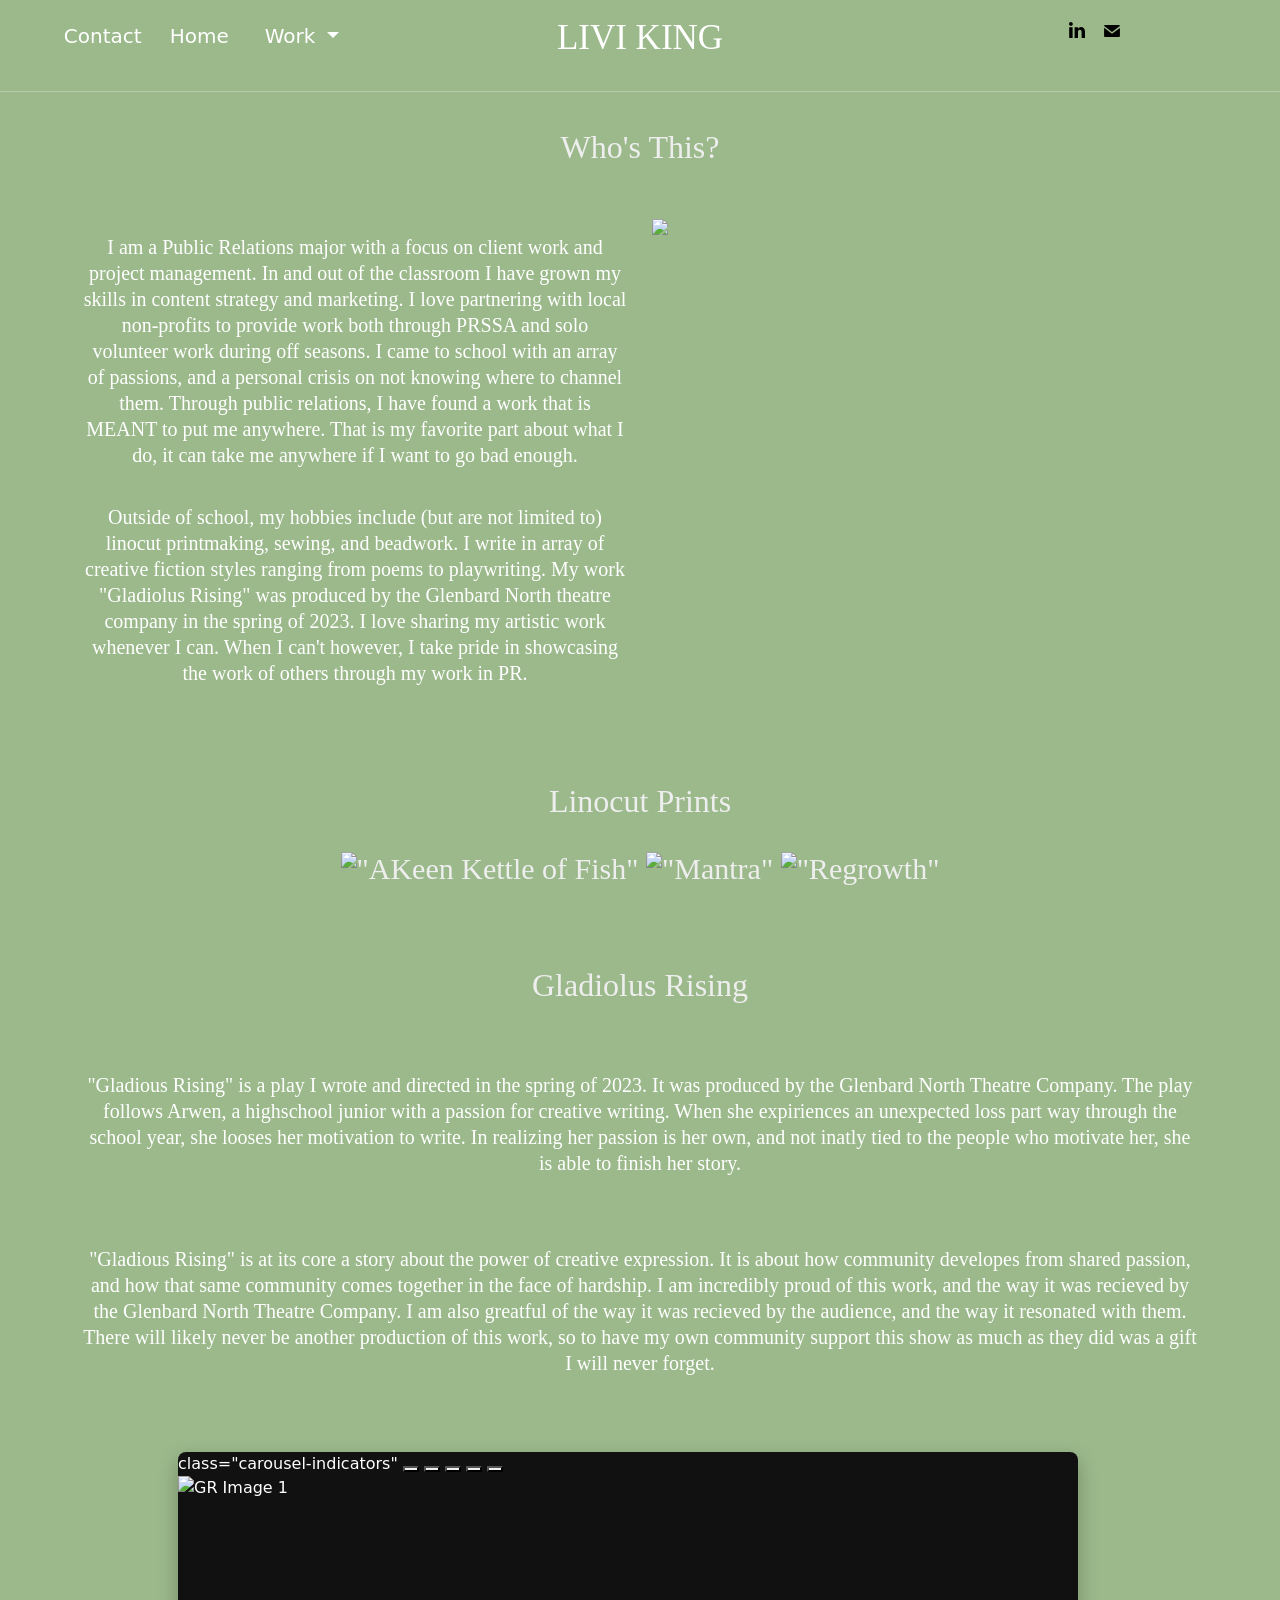
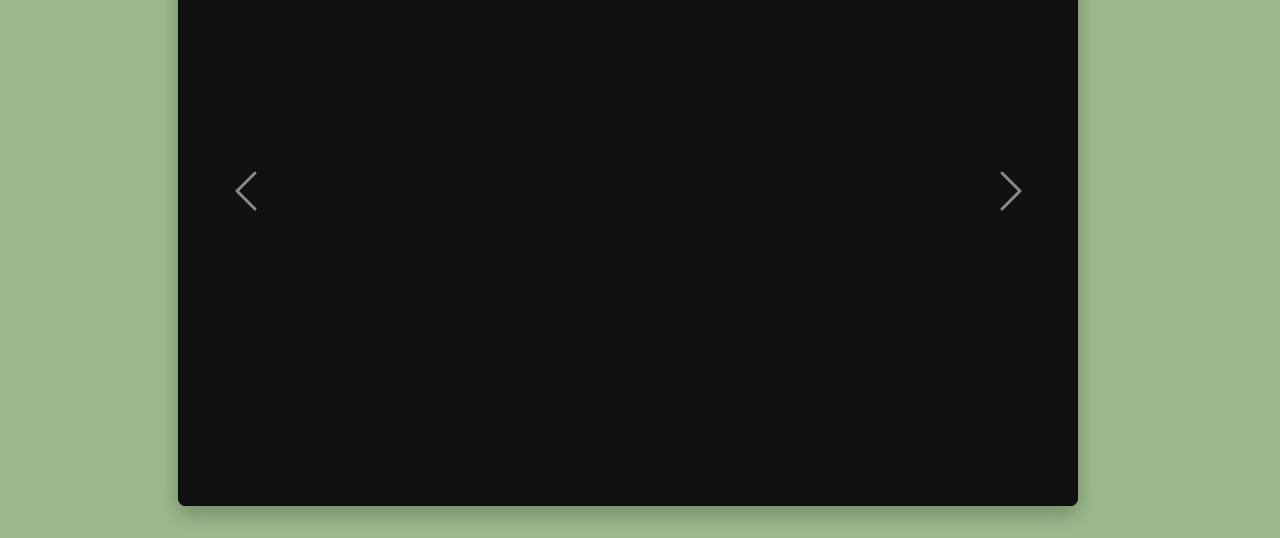
==== commit b69c79b8: "reorg GR content 4" ====
--- a/index.html
+++ b/index.html
@@ -185,52 +185,50 @@
                     </div>
                 </div>
                 <div class="row p-0 m-0">
-                
-                        <div class="row">
-                            <div class="col">
-
-                                <div id="GRCarousel" class="carousel slide carousel-fade" data-bs-ride="carousel">
-
-                                    <!-- Indicators -->
-                                    <div class="carousel-indicators">
-
-                                        <button type="button" data-bs-target="#GRCarousel" data-bs-slide-to="0" class="active"
-                                                aria-current="true"></button>
-
-                                        <button type="button" data-bs-target="#GRCarousel" data-bs-slide-to="1"></button>
-
-                                        <button type="button" data-bs-target="#GRCarousel" data-bs-slide-to="2"></button>
-
-                                        <button type="button" data-bs-target="#GRCarousel" data-bs-slide-to="3"></button>
-
-                                        <button type="button" data-bs-target="#GRCarousel" data-bs-slide-to="4"></button>
-
-                                        <button type="button" data-bs-target="#GRCarousel" data-bs-slide-to="5"></button>
-
-                                    </div>
-
-                                    <!-- Images -->
-                                    <div class="carousel-inner">
-
-                                        <div class="carousel-item active">
-                                            <img src="https://cdn.myportfolio.com/c061c188-8531-4309-9245-0308fa67ed78/25220de6-628d-4049-8607-c1dfd0927048_rw_1920.JPG?h=b53a5d33f5d8987b5df0073761e37f79" class="d-block w-100 GRCarousel_image" alt="GR Image 1">
-                                        </div>
-
-                                        <div class="carousel-item">
-                                            <img src="https://cdn.myportfolio.com/c061c188-8531-4309-9245-0308fa67ed78/ab5c9b3a-8905-4cf0-b42d-29f1ac788fa5_rw_1920.JPG?h=c48c00198b723637ab1d4d73fd6cefa3" class="d-block w-100 GRCarousel_image" alt="GR Image 2">
-                                        </div>
-
-                                        <div class="carousel-item">
-                                            <img src="https://cdn.myportfolio.com/c061c188-8531-4309-9245-0308fa67ed78/2bb3e6dc-8091-4a5d-9d67-ded71bf00535_rw_1920.JPG?h=f04b07d9e3ab1968dcffdda57a05cff5" class="d-block w-100 GRCarousel_image" alt="GR Image 3">
-                                        </div>
-
-                                        <div class="carousel-item">
-                                            <img src="https://cdn.myportfolio.com/c061c188-8531-4309-9245-0308fa67ed78/dcc7ab1f-10db-428b-90f5-f559b68b8886_rw_1920.JPG?h=f4f8f1a442fe4c7e68e07e1220c12d8c" class="d-block w-100 GRCarousel_image" alt="GR Image 4">
-                                        </div>
-
-                                        <div class="carousel-item">
-                                            <img src="https://cdn.myportfolio.com/c061c188-8531-4309-9245-0308fa67ed78/25084ccb-0221-4ce9-aa4a-a1fa5a63d9db_rw_1920.JPG?h=9e53e394b0b68a7fba5c42bc5d7a6fe8" class="d-block w-100 GRCarousel_image" alt="GR Image 5">
-                                        </div>
+
+                    <div class="row">
+                        <div class="col">
+
+                            <div id="GRCarousel" class="carousel slide carousel-fade" data-bs-ride="carousel">
+
+                                <!-- Indicators -->
+                                <div>
+                                    class="carousel-indicators"
+
+                                    <button type="button" data-bs-target="#GRCarousel" data-bs-slide-to="1"></button>
+
+                                    <button type="button" data-bs-target="#GRCarousel" data-bs-slide-to="2"></button>
+
+                                    <button type="button" data-bs-target="#GRCarousel" data-bs-slide-to="3"></button>
+
+                                    <button type="button" data-bs-target="#GRCarousel" data-bs-slide-to="4"></button>
+
+                                    <button type="button" data-bs-target="#GRCarousel" data-bs-slide-to="5"></button>
+
+                                </div>
+
+                                <!-- Images -->
+                                <div class="carousel-inner">
+
+                                    <div class="carousel-item active">
+                                        <img src="https://cdn.myportfolio.com/c061c188-8531-4309-9245-0308fa67ed78/25220de6-628d-4049-8607-c1dfd0927048_rw_1920.JPG?h=b53a5d33f5d8987b5df0073761e37f79" class="d-block w-100 GRCarousel_image" alt="GR Image 1">
+                                    </div>
+
+                                    <div class="carousel-item">
+                                        <img src="https://cdn.myportfolio.com/c061c188-8531-4309-9245-0308fa67ed78/ab5c9b3a-8905-4cf0-b42d-29f1ac788fa5_rw_1920.JPG?h=c48c00198b723637ab1d4d73fd6cefa3" class="d-block w-100 GRCarousel_image" alt="GR Image 2">
+                                    </div>
+
+                                    <div class="carousel-item">
+                                        <img src="https://cdn.myportfolio.com/c061c188-8531-4309-9245-0308fa67ed78/2bb3e6dc-8091-4a5d-9d67-ded71bf00535_rw_1920.JPG?h=f04b07d9e3ab1968dcffdda57a05cff5" class="d-block w-100 GRCarousel_image" alt="GR Image 3">
+                                    </div>
+
+                                    <div class="carousel-item">
+                                        <img src="https://cdn.myportfolio.com/c061c188-8531-4309-9245-0308fa67ed78/dcc7ab1f-10db-428b-90f5-f559b68b8886_rw_1920.JPG?h=f4f8f1a442fe4c7e68e07e1220c12d8c" class="d-block w-100 GRCarousel_image" alt="GR Image 4">
+                                    </div>
+
+                                    <div class="carousel-item">
+                                        <img src="https://cdn.myportfolio.com/c061c188-8531-4309-9245-0308fa67ed78/25084ccb-0221-4ce9-aa4a-a1fa5a63d9db_rw_1920.JPG?h=9e53e394b0b68a7fba5c42bc5d7a6fe8" class="d-block w-100 GRCarousel_image" alt="GR Image 5">
+                                    </div>
 
                                     <!-- Previous -->
                                     <button class="carousel-control-prev" type="button" data-bs-target="#GRCarousel" data-bs-slide="prev">
@@ -254,6 +252,7 @@
                 </div>
             </div>
         </div>
+    </div>
 </body>
 
 </html>
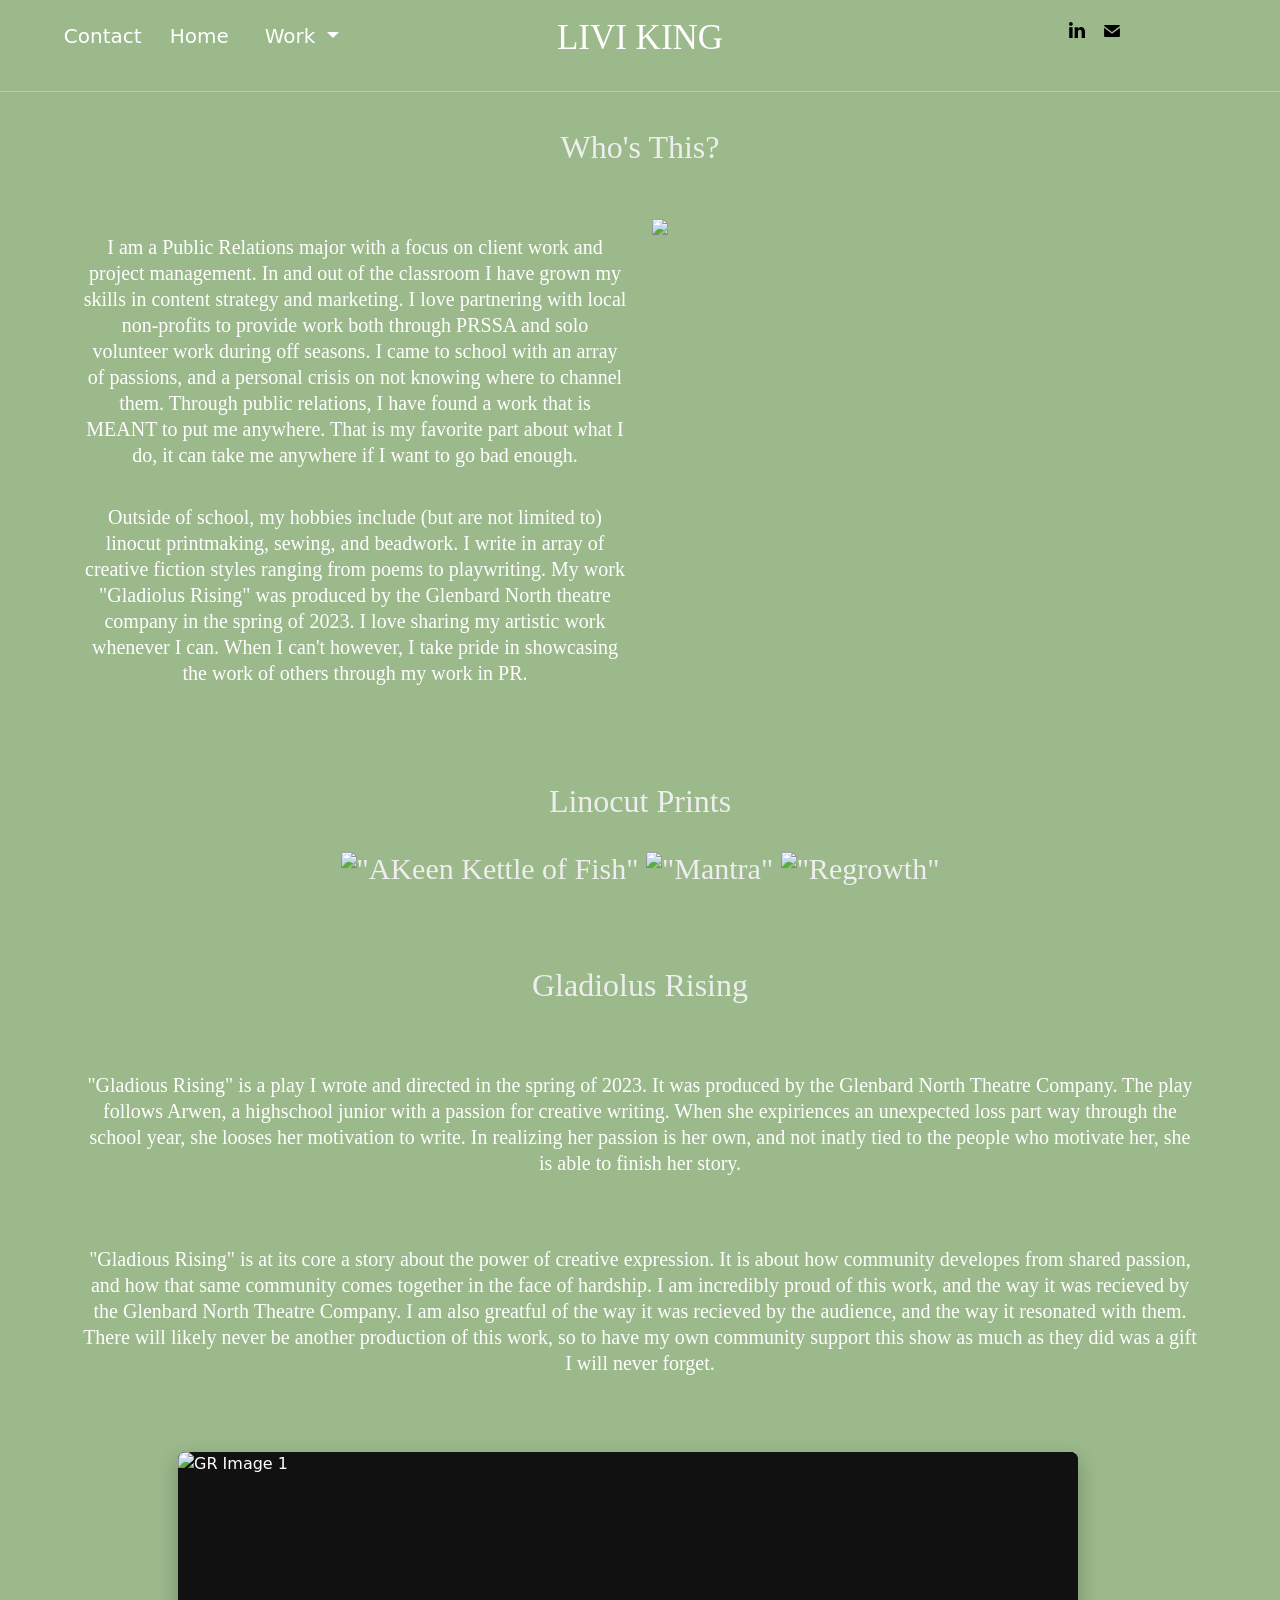
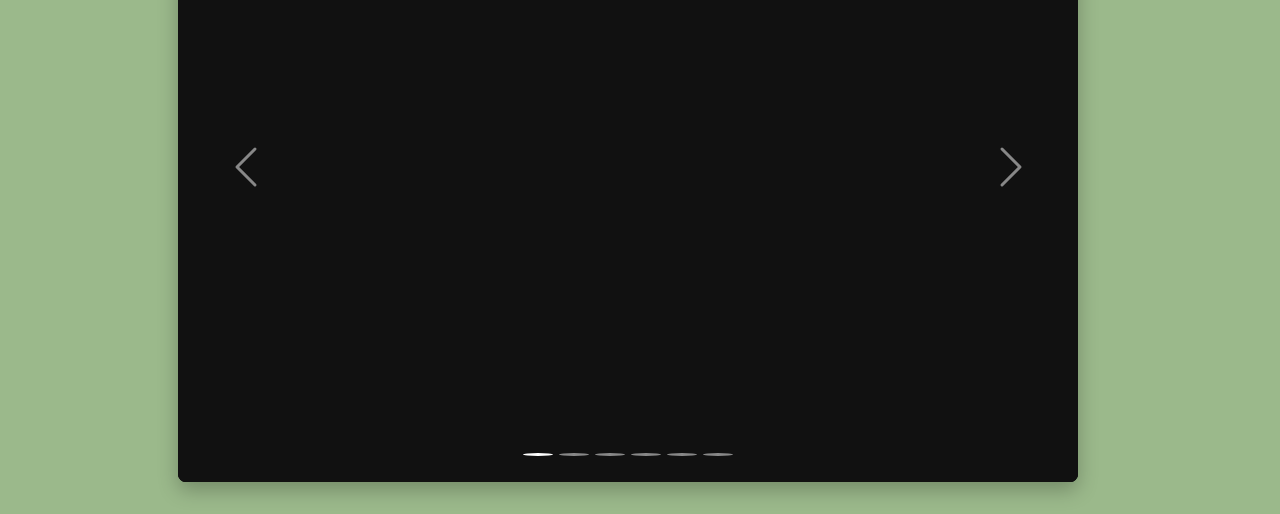
==== commit 8f008547: "GR caro fix" ====
--- a/index.html
+++ b/index.html
@@ -192,8 +192,10 @@
                             <div id="GRCarousel" class="carousel slide carousel-fade" data-bs-ride="carousel">
 
                                 <!-- Indicators -->
-                                <div>
-                                    class="carousel-indicators"
+                                <div class="carousel-indicators">
+
+                                    <button type="button" data-bs-target="#GRCarousel" data-bs-slide-to="0" class="active"
+                                            aria-current="true"></button>
 
                                     <button type="button" data-bs-target="#GRCarousel" data-bs-slide-to="1"></button>
 
